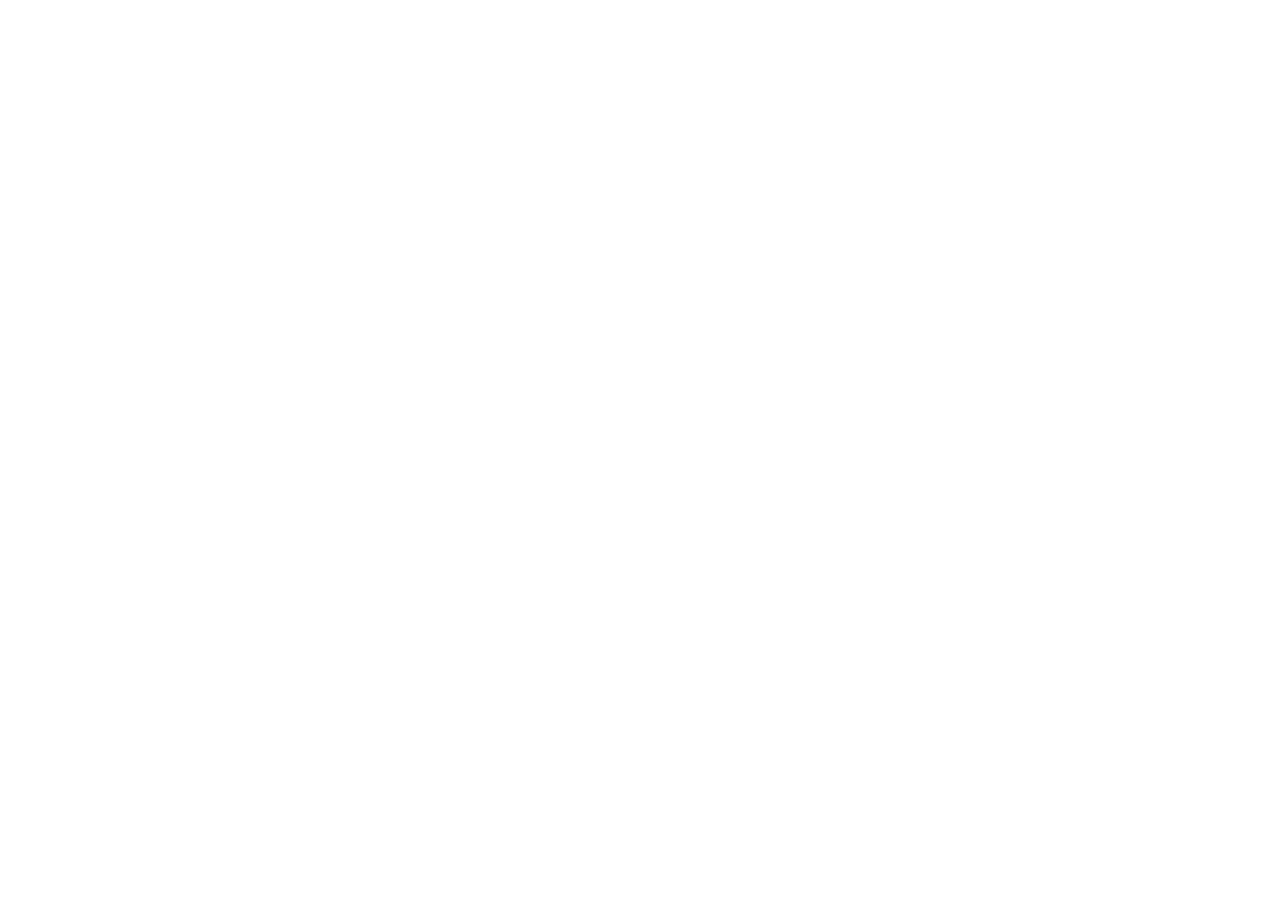
==== app/index.html @ a3f4baf5 "first commit" ====
<!DOCTYPE html>
<html ng-app="myApp">
<head lang="en">
	<meta charset="utf-8">
	<title>Teams List App</title>
	<script src="http://ajax.googleapis.com/ajax/libs/jquery/1.8.3/jquery.min.js">
	</script>
	<script src="https://ajax.googleapis.com/ajax/libs/angularjs/1.5.8/angular.min.js"></script>
	<link rel="stylesheet" href="http://cdnjs.cloudflare.com/ajax/libs/twitter-bootstrap/2.1.1/css/bootstrap.min.css">
	<script src="http://cdnjs.cloudflare.com/ajax/libs/twitter-bootstrap/2.1.1/bootstrap.min.js">
	</script>

    <script src="scripts/app.js"></script>
 	<script src="scripts/services.js"></script>
	<script src="scripts/controllers.js"></script> 
	<script src="scripts/directives.js"></script> 
 	<script src="scripts/filters.js"></script>
</head>
<body>
	<div class="row-fluid">
		<div list-filter class="span4"></div>

		<div teams-list class="offset1 span8"></div>
	</div>
</body>
</html>
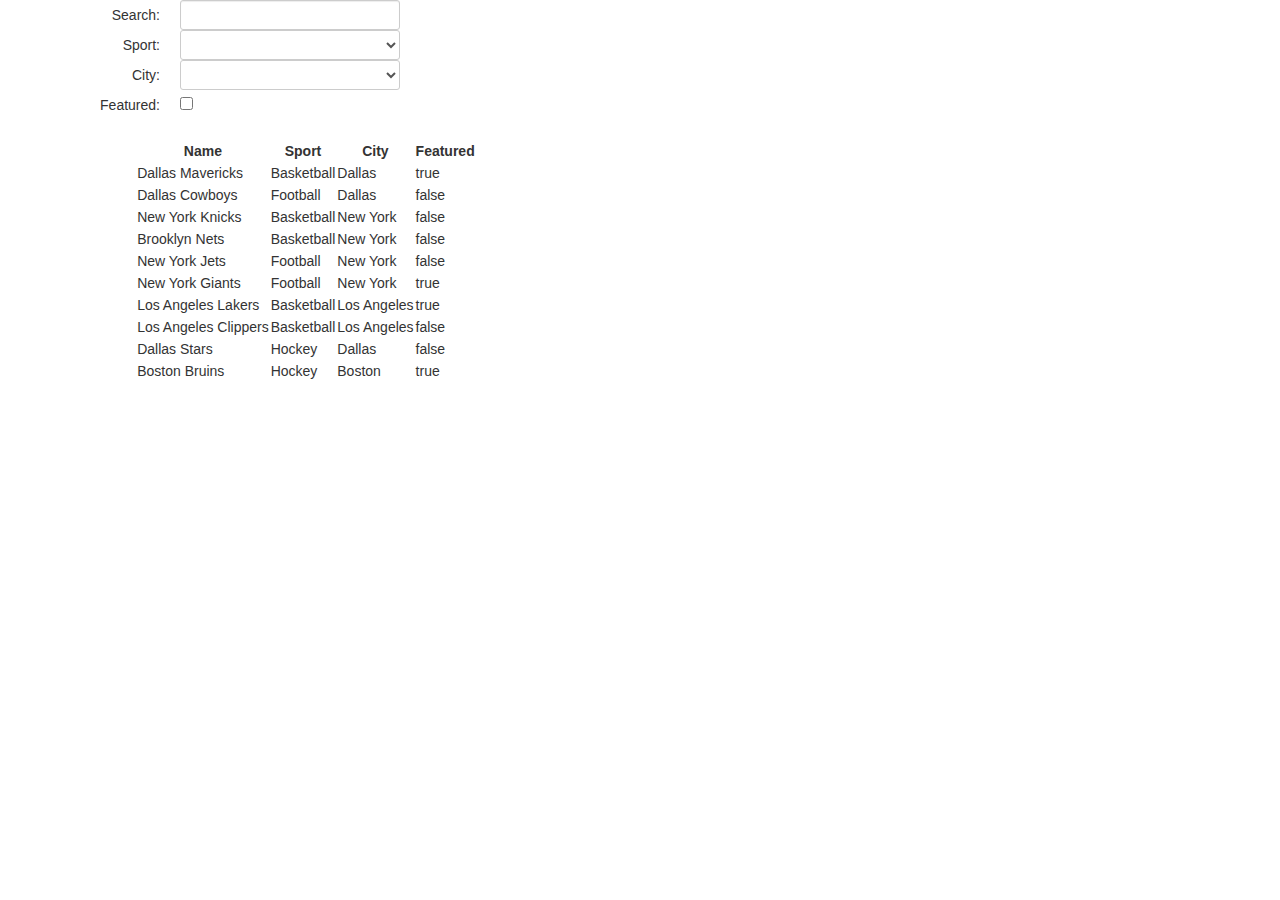
==== commit dc68dfcb: "Рефакторинг директив, сделал локальными bootstrap.min.css и angular.min.js, убрал jquery" ====
--- a/app/index.html
+++ b/app/index.html
@@ -3,24 +3,25 @@
 <head lang="en">
 	<meta charset="utf-8">
 	<title>Teams List App</title>
-	<script src="http://ajax.googleapis.com/ajax/libs/jquery/1.8.3/jquery.min.js">
-	</script>
-	<script src="https://ajax.googleapis.com/ajax/libs/angularjs/1.5.8/angular.min.js"></script>
-	<link rel="stylesheet" href="http://cdnjs.cloudflare.com/ajax/libs/twitter-bootstrap/2.1.1/css/bootstrap.min.css">
+	<link rel="stylesheet" href="styles/bootstrap.min.css">
+<!--
 	<script src="http://cdnjs.cloudflare.com/ajax/libs/twitter-bootstrap/2.1.1/bootstrap.min.js">
 	</script>
-
-    <script src="scripts/app.js"></script>
- 	<script src="scripts/services.js"></script>
-	<script src="scripts/controllers.js"></script> 
-	<script src="scripts/directives.js"></script> 
- 	<script src="scripts/filters.js"></script>
+-->
 </head>
 <body>
 	<div class="row-fluid">
 		<div list-filter class="span4"></div>
-
 		<div teams-list class="offset1 span8"></div>
 	</div>
+
+<script src="vendor/angular.min.js"></script>
+<script src="scripts/app.js"></script>
+<script src="scripts/services.js"></script>
+<script src="scripts/directives.js"></script> 
+<!--
+	<script src="scripts/controllers.js"></script> 
+ 	<script src="scripts/filters.js"></script>
+-->
 </body>
 </html>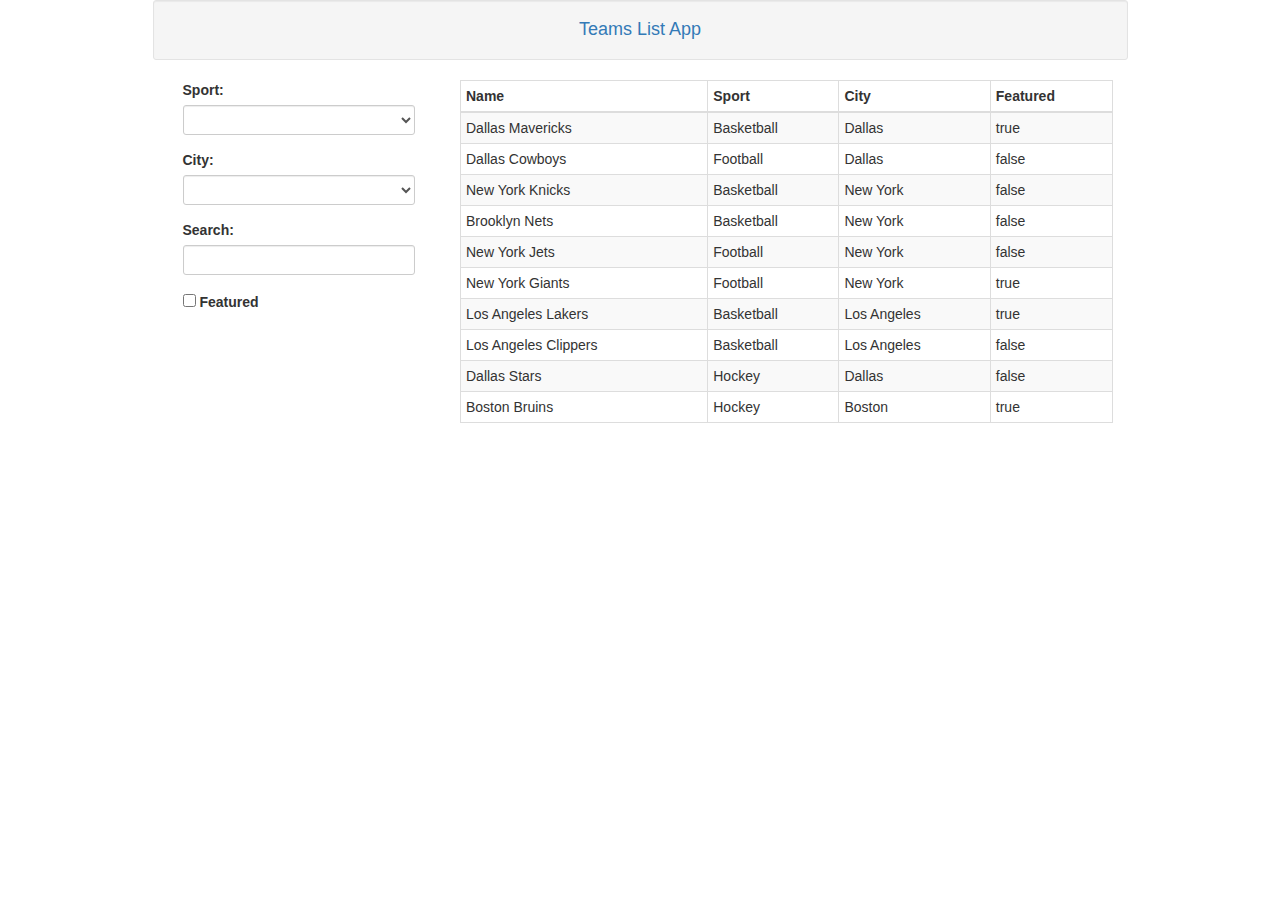
==== commit bed4aa3c: "Оформил разметку в Bootstrap 3 стиле" ====
--- a/app/index.html
+++ b/app/index.html
@@ -4,16 +4,18 @@
 	<meta charset="utf-8">
 	<title>Teams List App</title>
 	<link rel="stylesheet" href="styles/bootstrap.min.css">
-<!--
-	<script src="http://cdnjs.cloudflare.com/ajax/libs/twitter-bootstrap/2.1.1/bootstrap.min.js">
-	</script>
--->
 </head>
 <body>
-	<div class="row-fluid">
-		<div list-filter class="span4"></div>
-		<div teams-list class="offset1 span8"></div>
+<div class="container">
+	<div class="row">
+		<header class="well well-sm col-xs-12 col-sm-10 col-sm-offset-1">
+			<h4 class="text-center text-primary">Teams List App</h4>
+		</header>
+
+		<section list-filter class="col-xs-12 col-sm-3 col-sm-offset-1"></section>
+		<section teams-list class="col-xs-12 col-sm-7"></section>
 	</div>
+</div>
 
 <script src="vendor/angular.min.js"></script>
 <script src="scripts/app.js"></script>
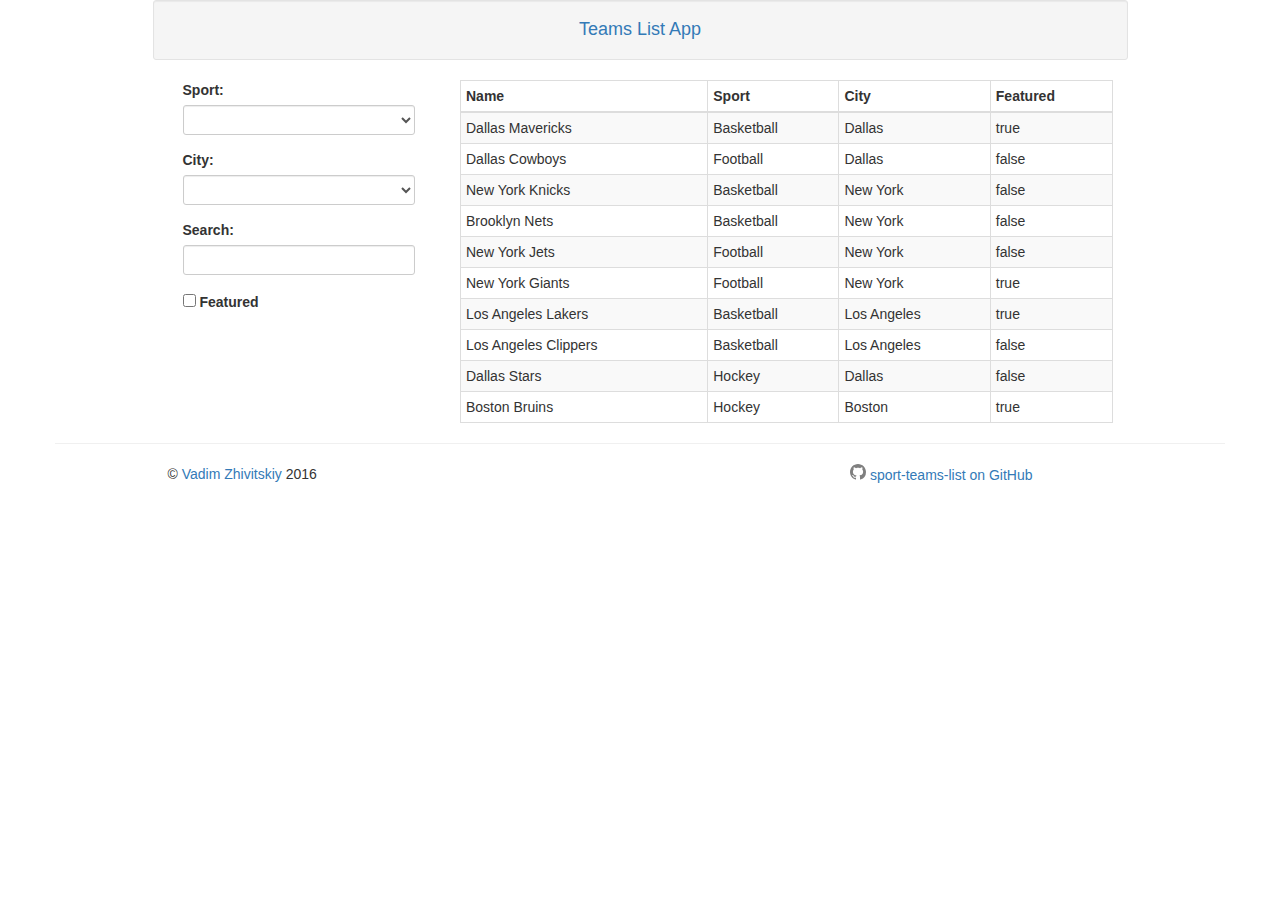
==== commit 81ff18cf: "Добавил jQuery обработчик клика на DIV.featured-click" ====
--- a/app/index.html
+++ b/app/index.html
@@ -4,6 +4,7 @@
 	<meta charset="utf-8">
 	<title>Teams List App</title>
 	<link rel="stylesheet" href="styles/bootstrap.min.css">
+	<link rel="stylesheet" href="styles/style.css">
 </head>
 <body>
 <div class="container">
@@ -14,13 +15,30 @@
 
 		<section list-filter class="col-xs-12 col-sm-3 col-sm-offset-1"></section>
 		<section teams-list class="col-xs-12 col-sm-7"></section>
+
+		<footer>
+			<p class="copyright col-xs-12 col-sm-6 col-sm-offset-1 col-md-7">&copy; <a href="https://github.com/sborka-ua" target="_blank">Vadim Zhivitskiy</a> 2016</p>
+
+			<p class="powered-by col-xs-12 col-sm-4">
+				<a href="https://github.com/sborka-ua/sport-teams-list" target="_blank">
+
+					<svg height="16" width="16" viewBox="0 0 16 16" version="1.1" aria-hidden="true"><path fill-rule="evenodd" fill-opacity="0.5" d="M8 0C3.58 0 0 3.58 0 8c0 3.54 2.29 6.53 5.47 7.59.4.07.55-.17.55-.38 0-.19-.01-.82-.01-1.49-2.01.37-2.53-.49-2.69-.94-.09-.23-.48-.94-.82-1.13-.28-.15-.68-.52-.01-.53.63-.01 1.08.58 1.23.82.72 1.21 1.87.87 2.33.66.07-.52.28-.87.51-1.07-1.78-.2-3.64-.89-3.64-3.95 0-.87.31-1.59.82-2.15-.08-.2-.36-1.02.08-2.12 0 0 .67-.21 2.2.82.64-.18 1.32-.27 2-.27.68 0 1.36.09 2 .27 1.53-1.04 2.2-.82 2.2-.82.44 1.1.16 1.92.08 2.12.51.56.82 1.27.82 2.15 0 3.07-1.87 3.75-3.65 3.95.29.25.54.73.54 1.48 0 1.07-.01 1.93-.01 2.2 0 .21.15.46.55.38A8.013 8.013 0 0 0 16 8c0-4.42-3.58-8-8-8z"></path></svg>
+
+					sport-teams-list on GitHub
+				</a></p>
+		</footer>
+
 	</div>
 </div>
 
-<script src="vendor/angular.min.js"></script>
-<script src="scripts/app.js"></script>
-<script src="scripts/services.js"></script>
-<script src="scripts/directives.js"></script> 
+	<!-- jQuery JS -->
+	<script src="vendor/jquery.min.js"></script>
+
+	<!-- AngularJS -->
+	<script src="vendor/angular.min.js"></script>
+	<script src="scripts/app.js"></script>
+	<script src="scripts/services.js"></script>
+	<script src="scripts/directives.js"></script> 
 <!--
 	<script src="scripts/controllers.js"></script> 
  	<script src="scripts/filters.js"></script>
--- a/app/styles/style.css
+++ b/app/styles/style.css
@@ -0,0 +1,18 @@
+footer {
+    clear: both;
+	padding-top: 20px !important;
+	border-top: 1px solid rgb(240, 240, 240) !important;
+}
+
+/* Mobile */
+@media only screen and (max-width: 767px) {
+
+	.copyright {
+		text-align: center;
+	}
+
+	.powered-by {
+		text-align: center;
+	}
+}
+
